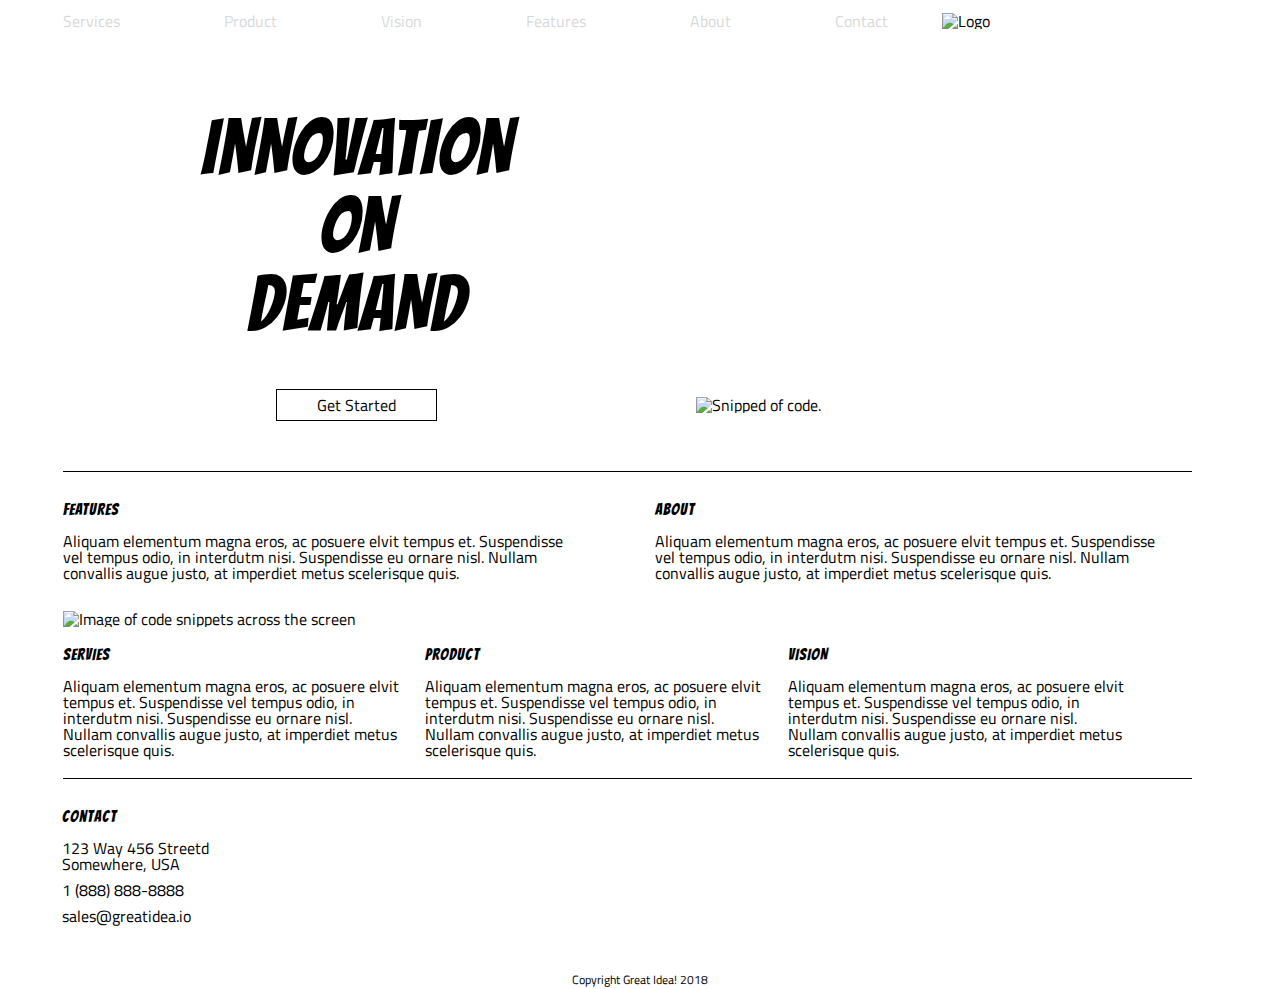
==== great-idea/index.html @ 5a122715 "my own version of index.html" ====
<!DOCTYPE html>
<html lang="en">
  <head>
    <meta charset="utf-8" />
    <meta name="viewport" content="width=device-width, initial-scale=1.0" />
    <title>Great Idea!</title>
    <link rel="stylesheet" type="text/css" href="./css/index.css">
    <link href="https://fonts.googleapis.com/css?family=Bangers|Titillium+Web" rel="stylesheet">
  </head>
  <body>
    
    <div class="container">
      <section class="header">
        <a href="#">Services</a>
        <a href="#">Product</a>
        <a href="#">Vision</a>
        <a href="#">Features</a>
        <a href="#">About</a>
        <a href="#">Contact</a>
        <img class="logo" src="./img/logo.png" alt="Logo">
      </section>
      <section class="header2">
        <div class=h2-text>
          <h1>INNOVATION<br>ON<br>DEMAND</h1>
          <button type="button">Get Started</button>
        </div>
        <img src="./img/header-img.png" alt="Snipped of code.">
      </section>
      
      <section class="main-content">
        <div class="top-content">
          <div class="text-content">
            <h4>FEATURES</h4>
            <p>Aliquam elementum magna eros, ac posuere elvit tempus et. Suspendisse vel tempus odio, in interdutm nisi. Suspendisse eu ornare nisl. Nullam convallis augue justo, at imperdiet metus scelerisque quis.</p>
          </div>
          <div class="text-content">
            <h4>ABOUT</h4>
            <p>Aliquam elementum magna eros, ac posuere elvit tempus et. Suspendisse vel tempus odio, in interdutm nisi. Suspendisse eu ornare nisl. Nullam convallis augue justo, at imperdiet metus scelerisque quis.</p>
          </div>
        </div>
      <img class="middle-img" src="./img/mid-page-accent.jpg" alt="Image of code snippets across the screen">
        <div class="bottom-content">
            <div class="text-content">
              <h4>SERVIES</h4>
              <p>Aliquam elementum magna eros, ac posuere elvit tempus et. Suspendisse vel tempus odio, in interdutm nisi. Suspendisse eu ornare nisl. Nullam convallis augue justo, at imperdiet metus scelerisque quis.</p>
            </div>
            <div class="text-content">
              <h4>PRODUCT</h4>
              <p>Aliquam elementum magna eros, ac posuere elvit tempus et. Suspendisse vel tempus odio, in interdutm nisi. Suspendisse eu ornare nisl. Nullam convallis augue justo, at imperdiet metus scelerisque quis.</p>
            </div>
            <div class="text-content">
                <h4>VISION</h4>
                <p>Aliquam elementum magna eros, ac posuere elvit tempus et. Suspendisse vel tempus odio, in interdutm nisi. Suspendisse eu ornare nisl. Nullam convallis augue justo, at imperdiet metus scelerisque quis.</p>
            </div>
        </div>
      </section>
      
      <section class="contact">
          <h4>Contact</h4>
          <p>123 Way 456 Streetd<br>
            Somewhere, USA</p>
          <p>1 (888) 888-8888</p>
          <p>sales@greatidea.io</p>
      </section>
     
      <footer>
        <p>Copyright Great Idea! 2018</p>
      </footer>
  </div>
  </body>
</html>
---- great-idea/css/index.css ----
/* http://meyerweb.com/eric/tools/css/reset/ 
   v2.0 | 20110126
   License: none (public domain)
*/

html, body, div, span, applet, object, iframe,
h1, h2, h3, h4, h5, h6, p, blockquote, pre,
a, abbr, acronym, address, big, cite, code,
del, dfn, em, img, ins, kbd, q, s, samp,
small, strike, strong, sub, sup, tt, var,
b, u, i, center,
dl, dt, dd, ol, ul, li,
fieldset, form, label, legend,
table, caption, tbody, tfoot, thead, tr, th, td,
article, aside, canvas, details, embed, 
figure, figcaption, footer, header, hgroup, 
menu, nav, output, ruby, section, summary,
time, mark, audio, video {
	margin: 0;
	padding: 0;
	border: 0;
	font-size: 100%;
	font: inherit;
	vertical-align: baseline;
}
/* HTML5 display-role reset for older browsers */
article, aside, details, figcaption, figure, 
footer, header, hgroup, menu, nav, section {
	display: block;
}
body {
	line-height: 1;
}
ol, ul {
	list-style: none;
}
blockquote, q {
	quotes: none;
}
blockquote:before, blockquote:after,
q:before, q:after {
	content: '';
	content: none;
}
table {
	border-collapse: collapse;
	border-spacing: 0;
}

/* Set every element's box-sizing to border-box */
* {
    box-sizing: border-box;
}

html, body {
    height: 100%;
    font-family: 'Titillium Web', sans-serif;
}

h1, h2, h3, h4, h5 {
    font-family: 'Bangers', cursive;
    letter-spacing: 1px;
    margin-bottom: 15px;
}
.container {
	margin: 1%;
}
.header {
	display: inline-block;
}
.header a {
	margin: 20px 50px 0px 50px;
	color: grey;
	text-decoration: inherit;
	font-family: 'Titillium Web', sans-serif;
	opacity: 0.3;
}
.h2-text {
	display: inline-block;
	font-size: 78px;
	margin: 0px 180px 0px 0px;
	text-align: center;
}
.header2 {
	margin: 80px 5% 50px 15%;
}
h1 {
	margin-bottom: 0px;
}
button {
	background: white;
	border: none;
	border: 1px solid black;
	font-size: 16px;
	padding: 3px 40px;
	font-family: 'Titillium Web', sans-serif;
}
.main-content {
	width: 90%;
	border-top: 1px solid black;
	border-bottom: 1px solid black;
	margin: 0px 0px 0px 50px;
}
/*.main-content .top-content .text-content{
	display: inline-block;
	margin-top: 30px;
}*/
.main-content .top-content .text-content {
	display: inline-block;
	width: 45%;
	margin-top: 30px;
	margin-bottom: 30px;
}
.main-content .top-content .text-content:last-child {
	margin-left: 80px;
}
.main-content .middle-img {
	display: block;
    margin-left: auto;
    margin-right: auto;
    width: 100%;
}
.main-content .bottom-content .text-content {
	display: inline-block;
	width: 30%;
	margin: 20px 20px 20px 0px;
}
footer {
	text-align: center;
	margin: 50px 0px 0px 0px;
	font-size: 0.75rem;
}
.contact {
	margin-left: 49px;
	margin-top: 30px;
}
.contact p {
	margin-bottom: 10px;
}
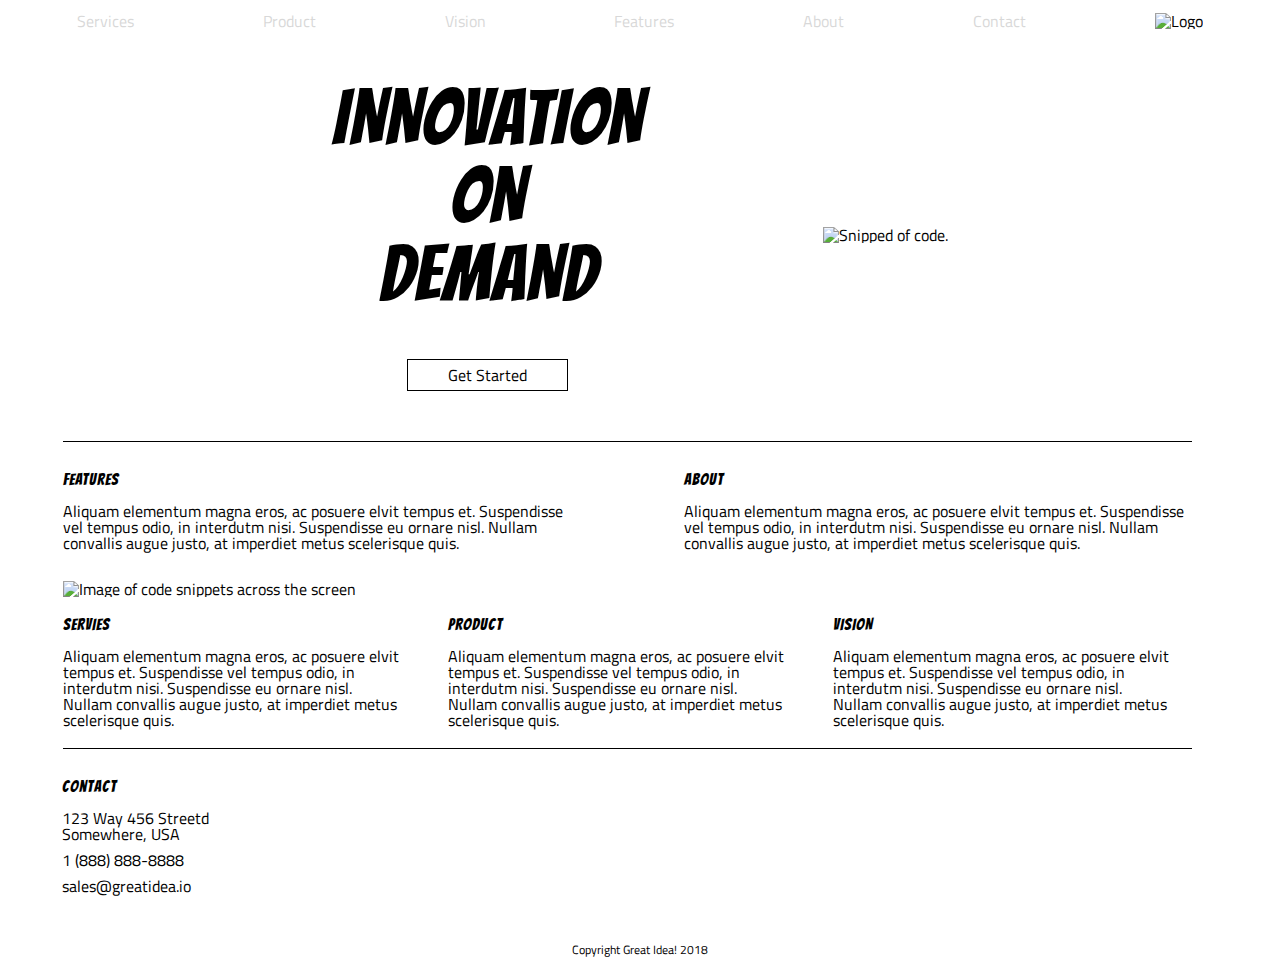
==== commit d7494383: "added additional files to accomodate for stretch goal" ====
--- a/great-idea/index.html
+++ b/great-idea/index.html
@@ -11,7 +11,7 @@
     
     <div class="container">
       <section class="header">
-        <a href="#">Services</a>
+        <a href="./services.html">Services</a>
         <a href="#">Product</a>
         <a href="#">Vision</a>
         <a href="#">Features</a>
--- a/great-idea/css/index.css
+++ b/great-idea/css/index.css
@@ -66,10 +66,11 @@
 	margin: 1%;
 }
 .header {
-	display: inline-block;
+	display: flex;
+	flex-direction: row;
+	justify-content: space-around;
 }
 .header a {
-	margin: 20px 50px 0px 50px;
 	color: grey;
 	text-decoration: inherit;
 	font-family: 'Titillium Web', sans-serif;
@@ -82,7 +83,10 @@
 	text-align: center;
 }
 .header2 {
-	margin: 80px 5% 50px 15%;
+	display: flex;
+	align-items: center;
+	justify-content: center;
+	margin: 50px 0px 50px 0px;
 }
 h1 {
 	margin-bottom: 0px;
@@ -101,27 +105,24 @@
 	border-bottom: 1px solid black;
 	margin: 0px 0px 0px 50px;
 }
-/*.main-content .top-content .text-content{
-	display: inline-block;
-	margin-top: 30px;
-}*/
+.main-content .top-content {
+	display: flex;
+	justify-content: space-between;
+}
 .main-content .top-content .text-content {
-	display: inline-block;
 	width: 45%;
 	margin-top: 30px;
 	margin-bottom: 30px;
 }
-.main-content .top-content .text-content:last-child {
-	margin-left: 80px;
+.main-content .middle-img {
+	display: flex;
+	width: 100%;
 }
-.main-content .middle-img {
-	display: block;
-    margin-left: auto;
-    margin-right: auto;
-    width: 100%;
+.main-content .bottom-content {
+	display: flex;
+	justify-content: space-between;
 }
 .main-content .bottom-content .text-content {
-	display: inline-block;
 	width: 30%;
 	margin: 20px 20px 20px 0px;
 }
